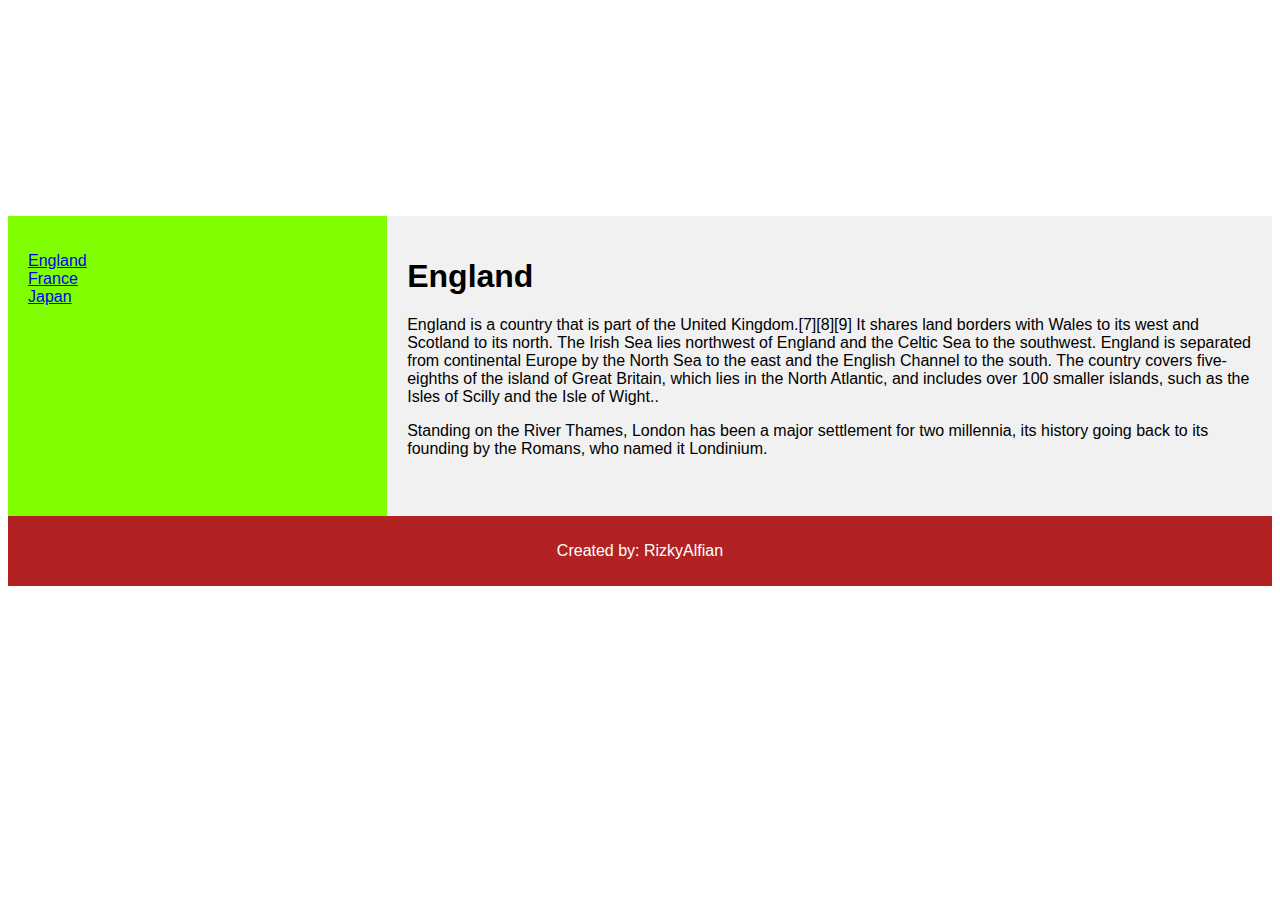
==== index.html @ deedf193 "Update index.html" ====
<!DOCTYPE html>
<html lang="en">
<head>
<title>CSS Template</title>
<meta charset="utf-8">
<meta name="viewport" content="width=device-width, initial-scale=1">
<style>
* {
  box-sizing: border-box;
}

body {
  font-family: Arial, Helvetica, sans-serif;
}

/* Style the header */
  header {
  background-image:url('images.jpg');
  padding: 30px;
  text-align: center;
  font-size: 35px;
  color: white;
}

/* Create two columns/boxes that floats next to each other */
nav {
  float: left;
  width: 30%;
  height: 300px; /* only for demonstration, should be removed */
  background: #7FFF00;
  padding: 20px;
}

/* Style the list inside the menu */
nav ul {
  list-style-type: none;
  padding: 0;
}

article {
  float: left;
  padding: 20px;
  width: 70%;
  background-color: #f1f1f1;
  height: 300px; /* only for demonstration, should be removed */
}

/* Clear floats after the columns */
section::after {
  content: "";
  display: table;
  clear: both;
}

/* Style the footer */
footer {
  background-color: #B22222;
  padding: 10px;
  text-align: center;
  color: white;
}

/* Responsive layout - makes the two columns/boxes stack on top of each other instead of next to each other, on small screens */
@media (max-width: 600px) {
  nav, article {
    width: 100%;
    height: auto;
  }
}
</style>
</head>
<body>


<header>
  <h2>Countries</h2>
</header>

<section>
  <nav>
    <ul>
      <li><a href="https://en.wikipedia.org/wiki/England">England</a></li>
      <li><a href="https://en.wikipedia.org/wiki/France">France</a></li>
      <li><a href="https://en.wikipedia.org/wiki/Japan">Japan</a></li>
    </ul>
  </nav>
  
  <article>
    <h1>England</h1>
    <p>England is a country that is part of the United Kingdom.[7][8][9] It shares land borders with Wales to its west and Scotland to its north. The Irish Sea lies northwest of England and the Celtic Sea to the southwest. England is separated from continental Europe by the North Sea to the east and the English Channel to the south. The country covers five-eighths of the island of Great Britain, which lies in the North Atlantic, and includes over 100 smaller islands, such as the Isles of Scilly and the Isle of Wight..</p>
    <p>Standing on the River Thames, London has been a major settlement for two millennia, its history going back to its founding by the Romans, who named it Londinium.</p>
  </article>
</section>

<footer>
  <p>Created by: RizkyAlfian</p>
</footer>

</body>
</html>
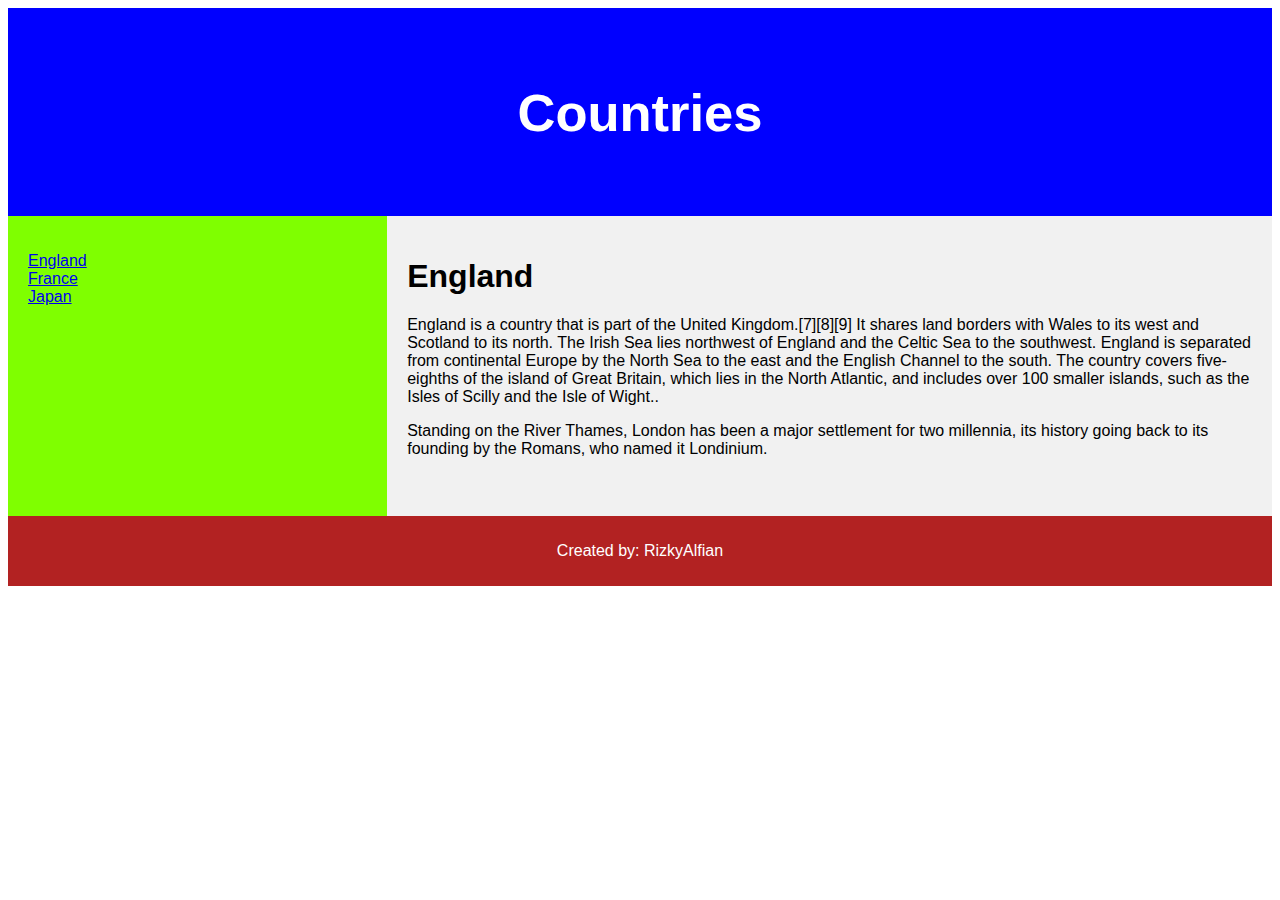
==== commit a628b4d7: "Update index.html" ====
--- a/index.html
+++ b/index.html
@@ -14,8 +14,8 @@
 }
 
 /* Style the header */
-  header {
-  background-image:url('images.jpg');
+header {
+  background-color: #0000FF;
   padding: 30px;
   text-align: center;
   font-size: 35px;
@@ -99,3 +99,5 @@
 </body>
 </html>
 
+
+
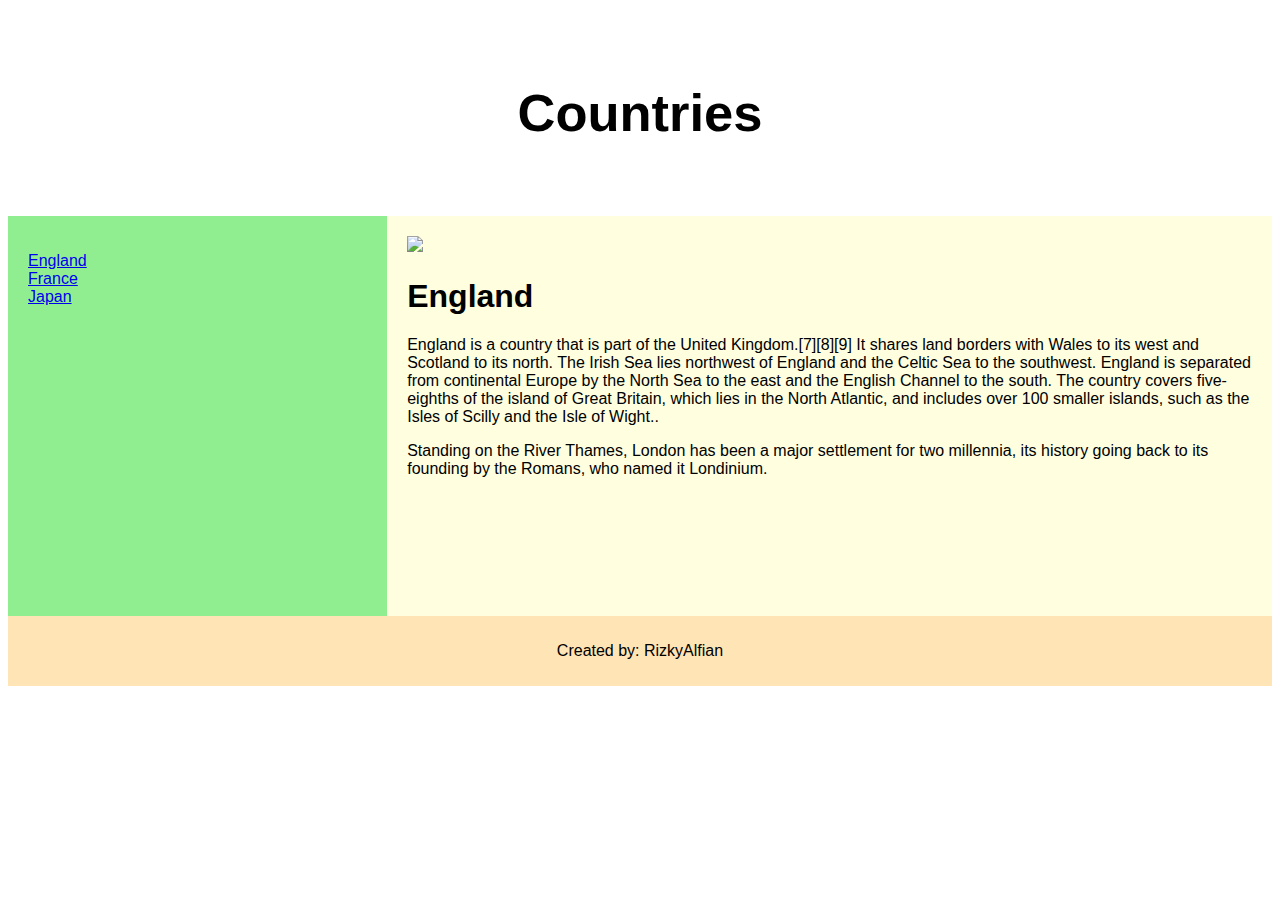
==== commit e0e2163e: "Add files via upload" ====
--- a/index.html
+++ b/index.html
@@ -1,103 +1,111 @@
-<!DOCTYPE html>
-<html lang="en">
-<head>
-<title>CSS Template</title>
-<meta charset="utf-8">
-<meta name="viewport" content="width=device-width, initial-scale=1">
-<style>
-* {
-  box-sizing: border-box;
-}
-
-body {
-  font-family: Arial, Helvetica, sans-serif;
-}
-
-/* Style the header */
-header {
-  background-color: #0000FF;
-  padding: 30px;
-  text-align: center;
-  font-size: 35px;
-  color: white;
-}
-
-/* Create two columns/boxes that floats next to each other */
-nav {
-  float: left;
-  width: 30%;
-  height: 300px; /* only for demonstration, should be removed */
-  background: #7FFF00;
-  padding: 20px;
-}
-
-/* Style the list inside the menu */
-nav ul {
-  list-style-type: none;
-  padding: 0;
-}
-
-article {
-  float: left;
-  padding: 20px;
-  width: 70%;
-  background-color: #f1f1f1;
-  height: 300px; /* only for demonstration, should be removed */
-}
-
-/* Clear floats after the columns */
-section::after {
-  content: "";
-  display: table;
-  clear: both;
-}
-
-/* Style the footer */
-footer {
-  background-color: #B22222;
-  padding: 10px;
-  text-align: center;
-  color: white;
-}
-
-/* Responsive layout - makes the two columns/boxes stack on top of each other instead of next to each other, on small screens */
-@media (max-width: 600px) {
-  nav, article {
-    width: 100%;
-    height: auto;
-  }
-}
-</style>
-</head>
-<body>
-
-
-<header>
-  <h2>Countries</h2>
-</header>
-
-<section>
-  <nav>
-    <ul>
-      <li><a href="https://en.wikipedia.org/wiki/England">England</a></li>
-      <li><a href="https://en.wikipedia.org/wiki/France">France</a></li>
-      <li><a href="https://en.wikipedia.org/wiki/Japan">Japan</a></li>
-    </ul>
-  </nav>
-  
-  <article>
-    <h1>England</h1>
-    <p>England is a country that is part of the United Kingdom.[7][8][9] It shares land borders with Wales to its west and Scotland to its north. The Irish Sea lies northwest of England and the Celtic Sea to the southwest. England is separated from continental Europe by the North Sea to the east and the English Channel to the south. The country covers five-eighths of the island of Great Britain, which lies in the North Atlantic, and includes over 100 smaller islands, such as the Isles of Scilly and the Isle of Wight..</p>
-    <p>Standing on the River Thames, London has been a major settlement for two millennia, its history going back to its founding by the Romans, who named it Londinium.</p>
-  </article>
-</section>
-
-<footer>
-  <p>Created by: RizkyAlfian</p>
-</footer>
-
-</body>
-</html>
-
-
-
+<!DOCTYPE html>
+<html lang="en">
+<head>
+<title>CSS Template</title>
+<meta charset="utf-8">
+<meta name="viewport" content="width=device-width, initial-scale=1">
+<style>
+* {
+  box-sizing: border-box;
+}
+
+body {
+  
+  font-family: Arial, Helvetica, sans-serif;
+  div {
+  border: 2px solid red;
+}
+}
+
+/* Style the header */
+header {
+  background-image: url('image.jpg');
+  background-repeat: no-repeat;
+  background-attachment: fixed;
+  background-size: cover;
+  padding: 30px;
+  text-align: center;
+  font-size: 35px;
+  color: black;
+}
+
+/* Create two columns/boxes that floats next to each other */
+nav {
+  float: left;
+  width: 30%;
+  height: 400px; /* only for demonstration, should be removed */
+  padding: 20px;
+  background-color: #90EE90;
+  color: black;
+}
+
+/* Style the list inside the menu */
+nav ul {
+  list-style-type: none;
+  padding: 0;
+}
+
+article {
+  float: left;
+  padding: 20px;
+  width: 70%;
+  height: 400px; /* only for demonstration, should be removed */
+  background-color: #FFFFE0;
+}
+
+/* Clear floats after the columns */
+section::after {
+  content: "";
+  display: table;
+  clear: both;
+}
+
+/* Style the footer */
+footer {
+  background-color: #FFE4B5;
+  padding: 10px;
+  text-align: center;
+  color: black;
+}
+
+/* Responsive layout - makes the two columns/boxes stack on top of each other instead of next to each other, on small screens */
+@media (max-width: 600px) {
+  nav, article {
+    width: 100%;
+    height: auto;
+  }
+}
+</style>
+</head>
+<body>
+
+
+<header>
+  <h2>
+  Countries</h2>
+</header>
+
+<section>
+  <nav>
+    <ul>
+      <li><a href="https://en.wikipedia.org/wiki/England">England</a></li>
+      <li><a href="https://en.wikipedia.org/wiki/France">France</a></li>
+      <li><a href="https://en.wikipedia.org/wiki/Japan">Japan</a></li>
+    </ul>
+  </nav>
+  
+  <article>
+    <img src="england.jpg">
+    <h1>England</h1>
+    <p>England is a country that is part of the United Kingdom.[7][8][9] It shares land borders with Wales to its west and Scotland to its north. The Irish Sea lies northwest of England and the Celtic Sea to the southwest. England is separated from continental Europe by the North Sea to the east and the English Channel to the south. The country covers five-eighths of the island of Great Britain, which lies in the North Atlantic, and includes over 100 smaller islands, such as the Isles of Scilly and the Isle of Wight..</p>
+    <p>Standing on the River Thames, London has been a major settlement for two millennia, its history going back to its founding by the Romans, who named it Londinium.</p>
+  </article>
+</section>
+
+<footer>
+  <p>Created by: RizkyAlfian</p>
+</footer>
+
+</body>
+</html>
+
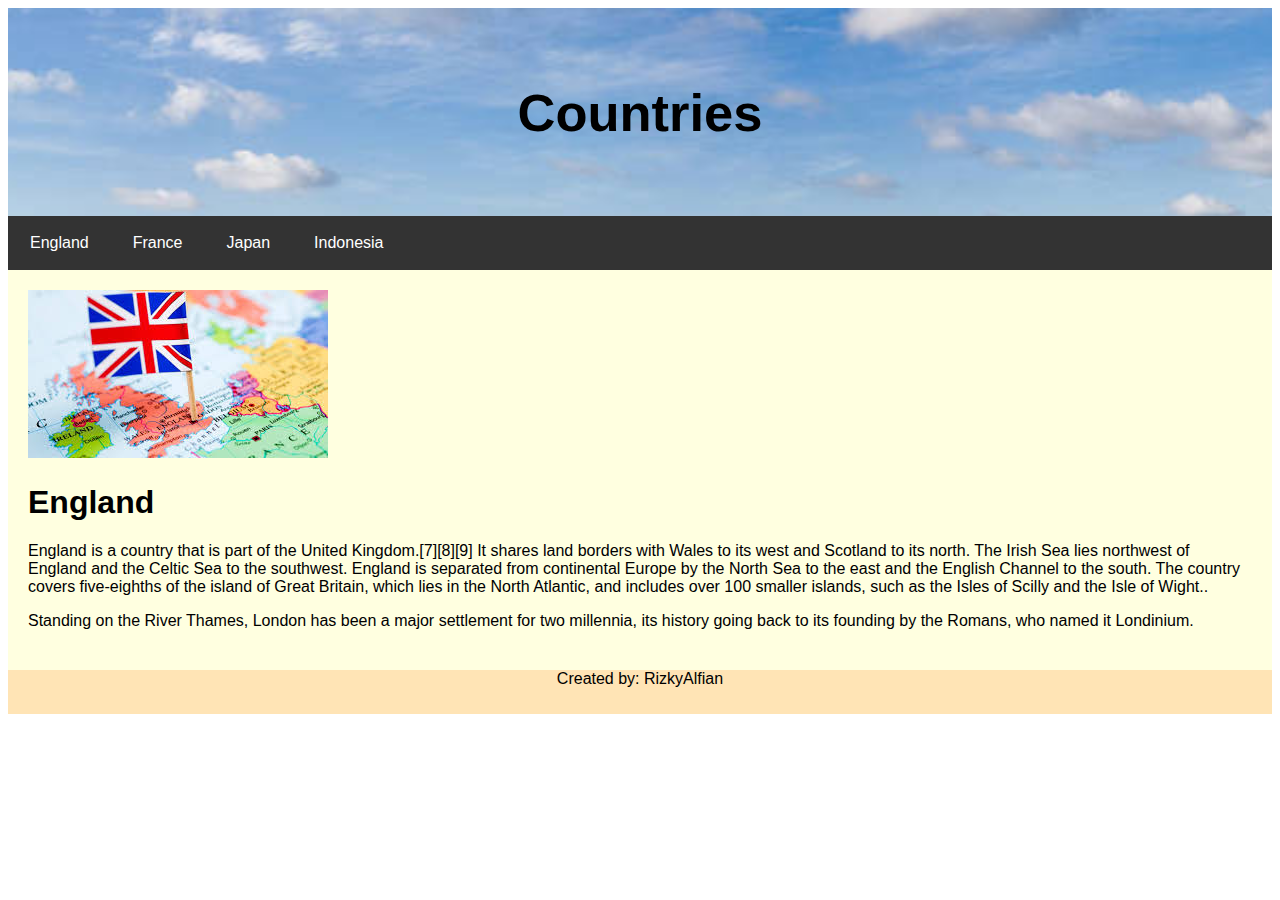
==== commit fb8acfc1: "Add files via upload" ====
--- a/index.html
+++ b/index.html
@@ -30,25 +30,12 @@
 }
 
 /* Create two columns/boxes that floats next to each other */
-nav {
-  float: left;
-  width: 30%;
-  height: 400px; /* only for demonstration, should be removed */
-  padding: 20px;
-  background-color: #90EE90;
-  color: black;
-}
 
-/* Style the list inside the menu */
-nav ul {
-  list-style-type: none;
-  padding: 0;
-}
 
 article {
   float: left;
   padding: 20px;
-  width: 70%;
+  width: 100%;
   height: 400px; /* only for demonstration, should be removed */
   background-color: #FFFFE0;
 }
@@ -81,18 +68,42 @@
 
 
 <header>
-  <h2>
-  Countries</h2>
+  <h2>Countries</h2>
+   <style>
+ul {
+  list-style-type: none;
+  margin: 0;
+  padding: 0;
+  overflow: hidden;
+  background-color: #333;
+}
+
+li {
+  float: left;
+}
+
+li a {
+  display: block;
+  color: white;
+  text-align: center;
+  padding: 18px 22px;
+  text-decoration: none;
+}
+
+li a:hover {
+  background-color: #111;
+}
+</style>
+ 
 </header>
-
-<section>
-  <nav>
+  <section>
     <ul>
       <li><a href="https://en.wikipedia.org/wiki/England">England</a></li>
       <li><a href="https://en.wikipedia.org/wiki/France">France</a></li>
       <li><a href="https://en.wikipedia.org/wiki/Japan">Japan</a></li>
+      <li><a href="https://en.wikipedia.org/wiki/Indonesia">Indonesia</a></li>
     </ul>
-  </nav>
+  </section>
   
   <article>
     <img src="england.jpg">
@@ -100,7 +111,7 @@
     <p>England is a country that is part of the United Kingdom.[7][8][9] It shares land borders with Wales to its west and Scotland to its north. The Irish Sea lies northwest of England and the Celtic Sea to the southwest. England is separated from continental Europe by the North Sea to the east and the English Channel to the south. The country covers five-eighths of the island of Great Britain, which lies in the North Atlantic, and includes over 100 smaller islands, such as the Isles of Scilly and the Isle of Wight..</p>
     <p>Standing on the River Thames, London has been a major settlement for two millennia, its history going back to its founding by the Romans, who named it Londinium.</p>
   </article>
-</section>
+  
 
 <footer>
   <p>Created by: RizkyAlfian</p>
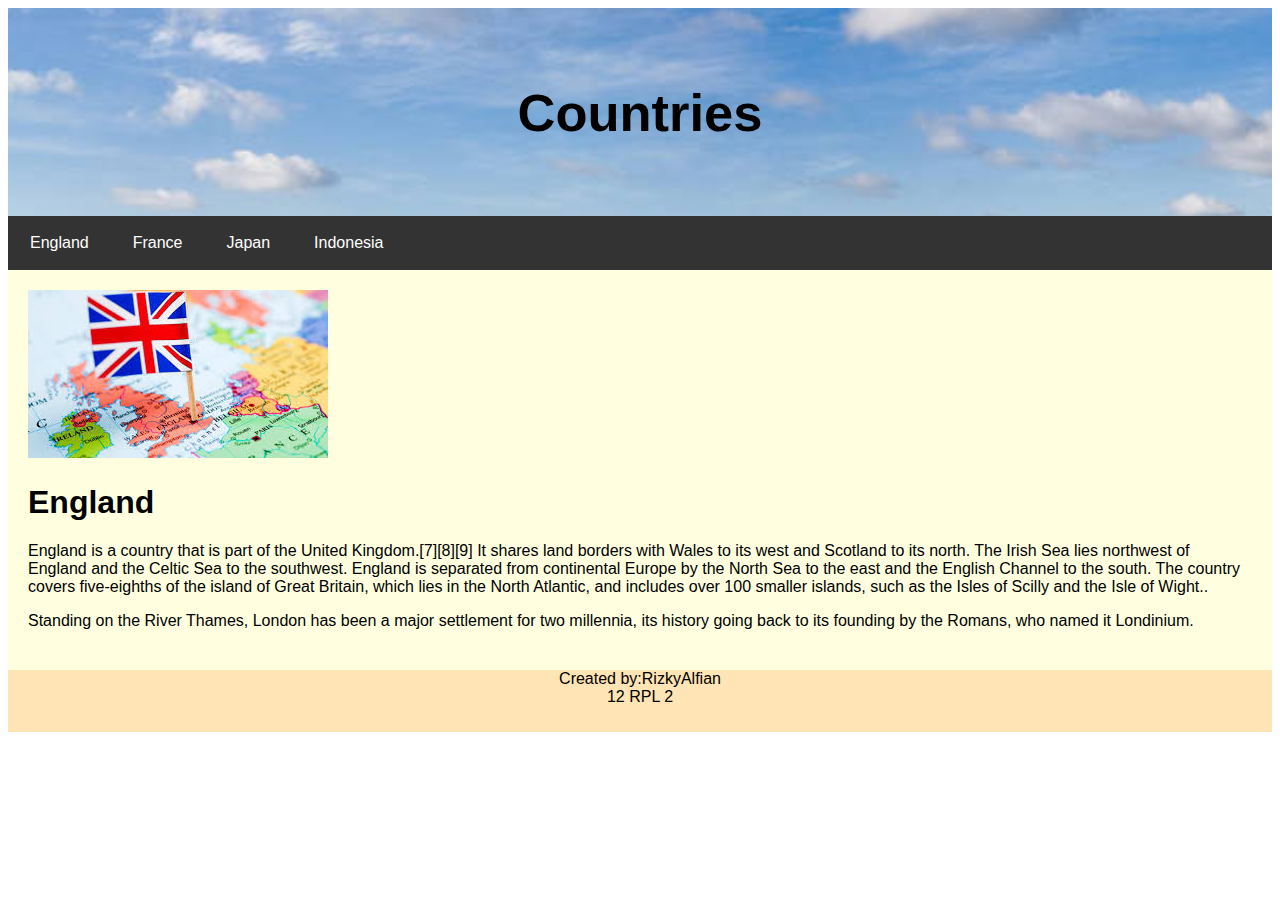
==== commit 441a11a6: "Update index.html" ====
--- a/index.html
+++ b/index.html
@@ -114,7 +114,7 @@
   
 
 <footer>
-  <p>Created by: RizkyAlfian</p>
+  <p>Created by:RizkyAlfian<br> 12 RPL 2</p>
 </footer>
 
 </body>
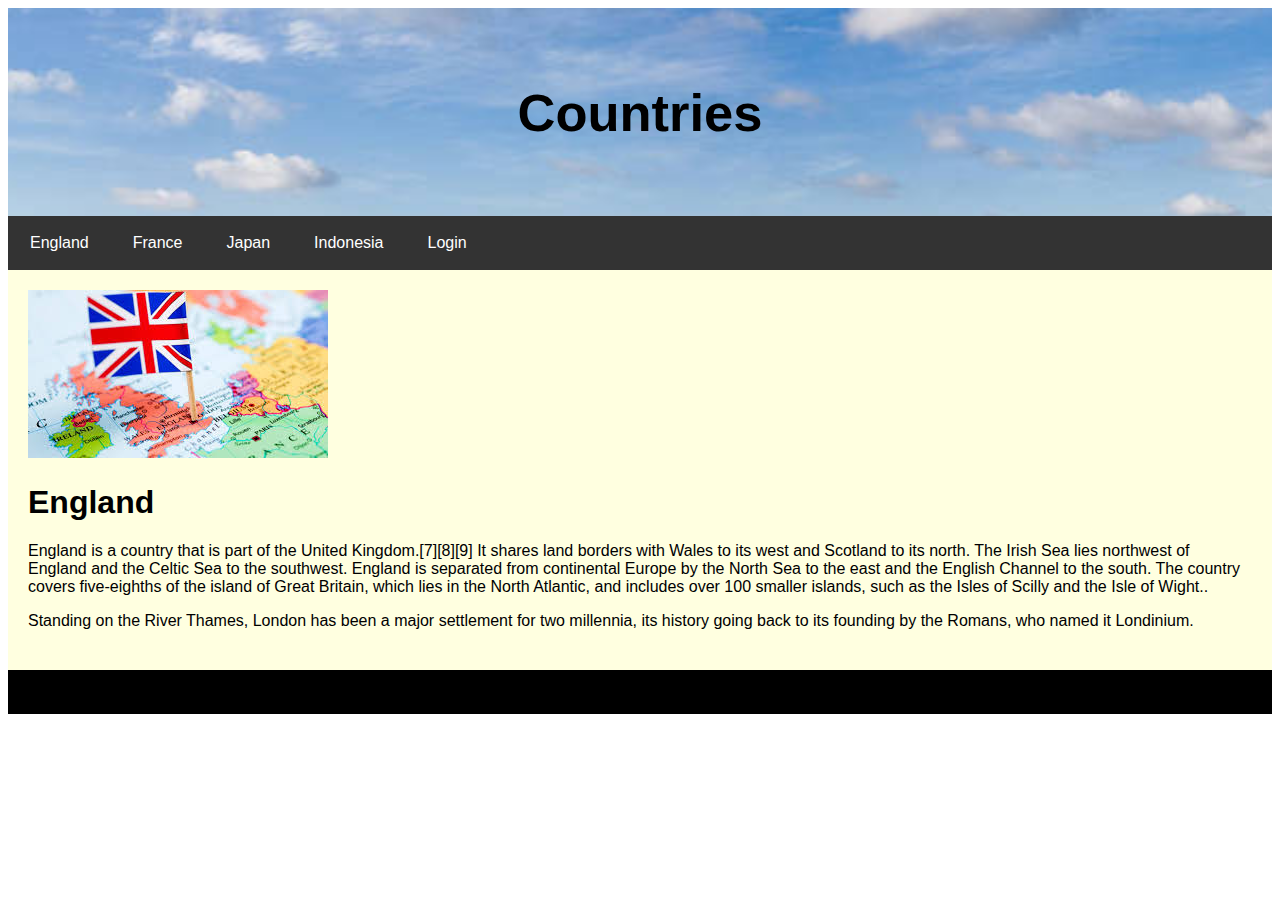
==== commit 93ba345a: "Add files via upload" ====
--- a/index.html
+++ b/index.html
@@ -49,7 +49,7 @@
 
 /* Style the footer */
 footer {
-  background-color: #FFE4B5;
+  background-color: #000000;
   padding: 10px;
   text-align: center;
   color: black;
@@ -102,6 +102,8 @@
       <li><a href="https://en.wikipedia.org/wiki/France">France</a></li>
       <li><a href="https://en.wikipedia.org/wiki/Japan">Japan</a></li>
       <li><a href="https://en.wikipedia.org/wiki/Indonesia">Indonesia</a></li>
+      <li><a href="login.html">Login</a></li>
+    </ul>
     </ul>
   </section>
   
@@ -114,7 +116,7 @@
   
 
 <footer>
-  <p>Created by:RizkyAlfian<br> 12 RPL 2</p>
+  <p>Created by: RizkyAlfian</p>
 </footer>
 
 </body>
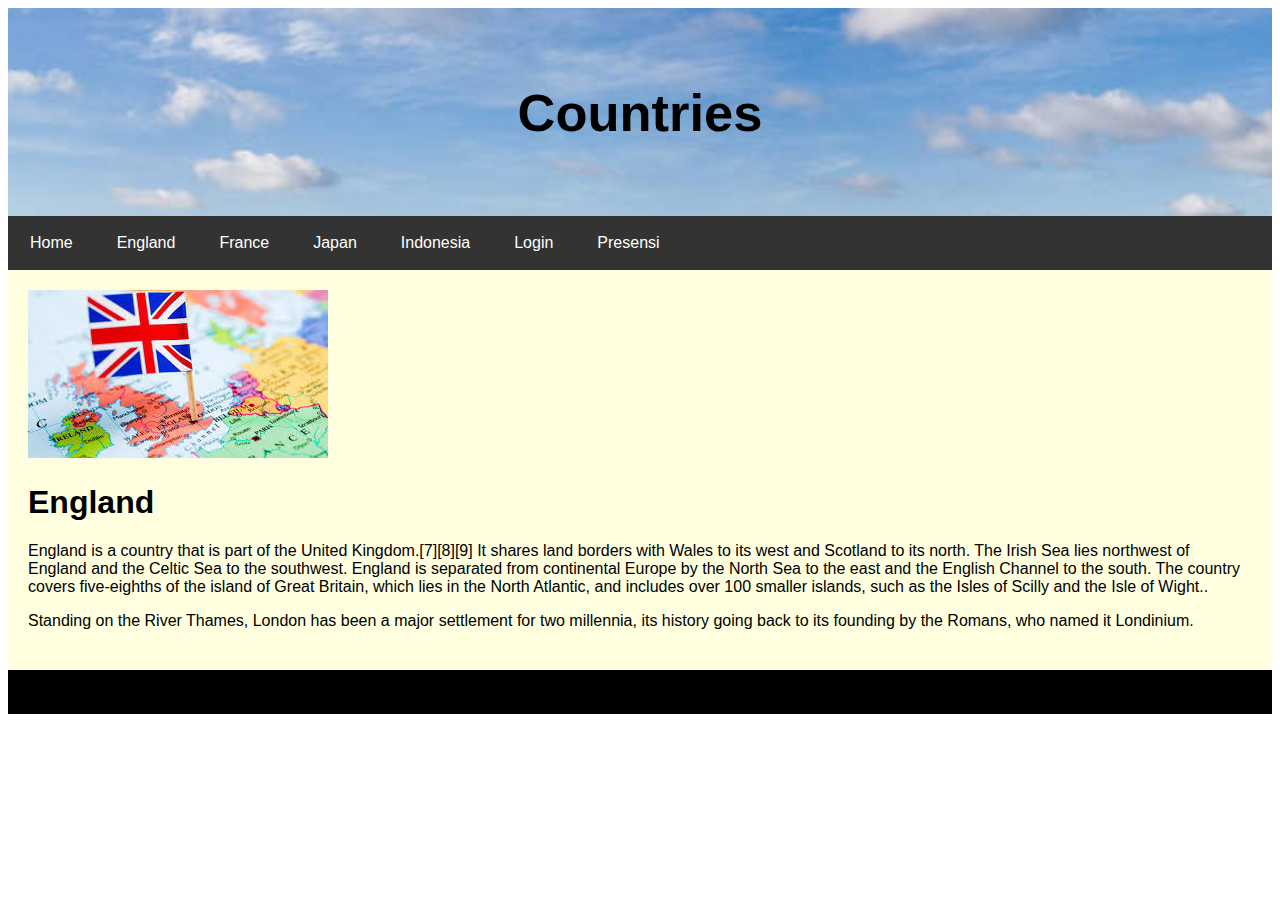
==== commit 4f1e5384: "Update index.html" ====
--- a/index.html
+++ b/index.html
@@ -98,11 +98,13 @@
 </header>
   <section>
     <ul>
+      <li><a href="index.html">Home</a></li>
       <li><a href="https://en.wikipedia.org/wiki/England">England</a></li>
       <li><a href="https://en.wikipedia.org/wiki/France">France</a></li>
       <li><a href="https://en.wikipedia.org/wiki/Japan">Japan</a></li>
       <li><a href="https://en.wikipedia.org/wiki/Indonesia">Indonesia</a></li>
       <li><a href="login.html">Login</a></li>
+      <li><a href="tabel.html">Presensi</a></li>
     </ul>
     </ul>
   </section>
@@ -121,4 +123,3 @@
 
 </body>
 </html>
-
